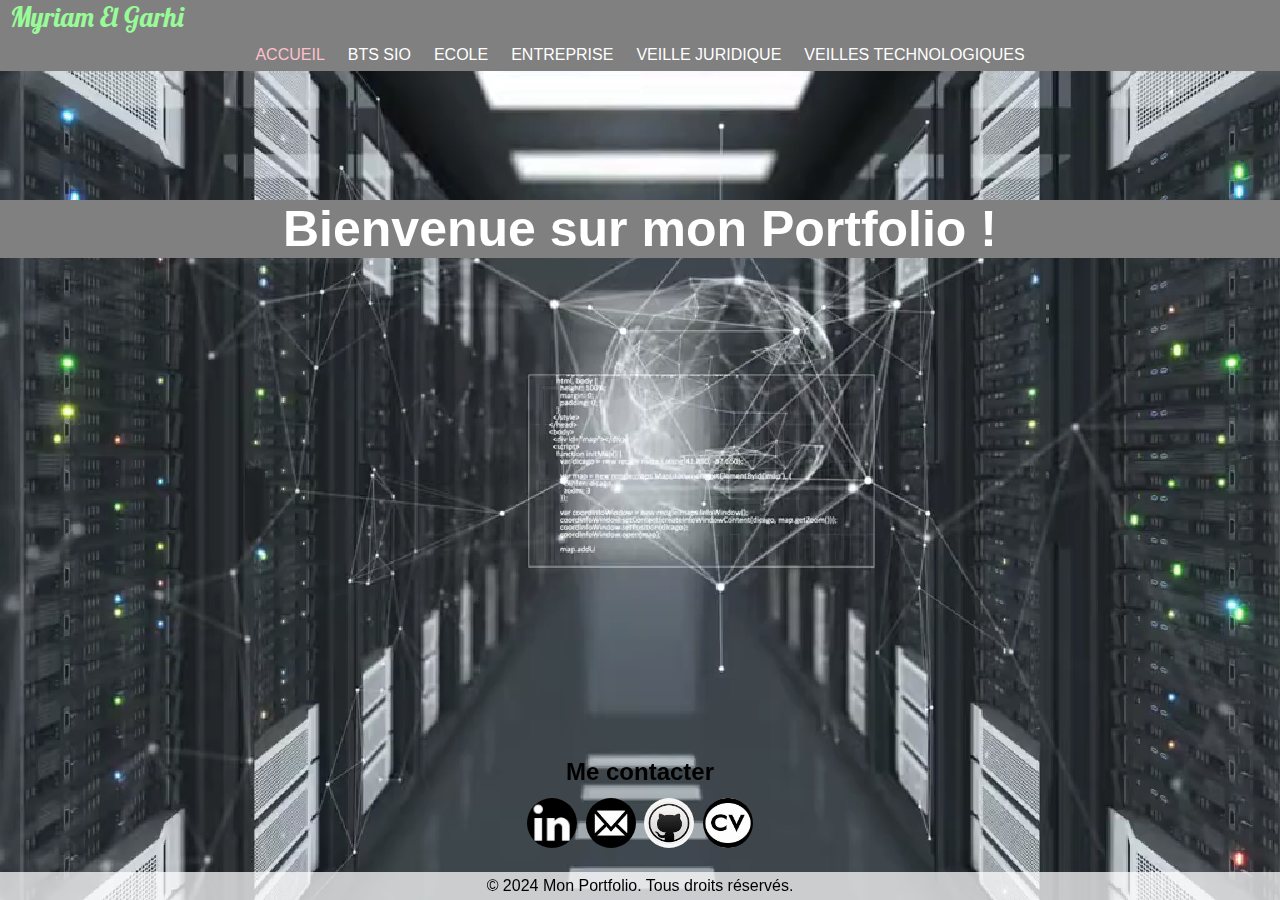
==== index.html @ 84b75f60 "derniere version" ====
<!DOCTYPE html>

<html lang="en">
<head>
    <meta charset="UTF-8">
    <meta http-equiv="X-UA-Compatible" content="IE=edge">
    <meta name="viewport" content="width=device-width, initial-scale=1.0">
    <title>Document</title>
    <link rel="stylesheet" href="Portfolio.css">
</head>
<body>
    <div class="container">
        <div class="navp1">
            <div class="myriam"><a>Myriam El Garhi</a></div>
                <nav>
                    <ul>
                        <li><a href="index.html" class="textemenu active">ACCUEIL</a></li>
                        <!-- <li><a href="profil.html" class="textemenu">PROFIL</a></li> -->
                        <li><a href="bts-sio.html" class="textemenu">BTS SIO</a></li>
                        <li><a href="ecole.html" class="textemenu">ECOLE</a></li>
                        <li><a href="entreprise.html" class="textemenu">ENTREPRISE</a></li>
                        <li><a href="veille-juridique.html" class="textemenu">VEILLE JURIDIQUE</a></li>
                        <li><a href="veilles-technologiques.html" class="textemenu">VEILLES TECHNOLOGIQUES</a>
                            <!-- <ul>
                                    <li><a href="Veille technologique.html/#un" class="textemenu">PREMIER SUJET</a></li>
                                    <li><a href="#" class="textemenu">SECOND SUJET</a></li>
                                </ul> -->
                        </li>
                    </ul>
                </nav>
            </div>
        </div>
        
    <video width="100%" height="auto" autoplay loop>
       <source src="myriam.mp4" type=video/mp4>
      </video>
    <h1>Bienvenue sur mon Portfolio !</h1>
    </div>

    <div class="liens">
        <h2 class="contact">Me contacter</h2>
        <a href="https://www.linkedin.com/in/myriamelgarhi/"><img src="in.png" width="50" height="50"></a>
        <a href="mailto:myriam.el-garhi@outlook.fr?subject=HTML link"><img src="m.jpeg" width="50" height="50"></a>
        <a href="https://github.com/meg4dmin/"><img src="gh.jpeg" width="50" height="50"></a>
        <a href="./el-garhi-myriam-cv.pdf"><img src="cv.jpeg" width="50" height="50"></a>
    </div>
</body>

    
<footer>
    <!-- <a href="lien" class="mentions">Mentions légales.</a> -->
    <p>&copy; 2024 Mon Portfolio. Tous droits réservés.</p>
</footer>

</html>
---- Portfolio.css ----
@import url('https://fonts.googleapis.com/css2?family=Lobster&display=swap');
@import url('https://fonts.googleapis.com/css2?family=Libre+Baskerville:wght@400;700&display=swap');
@import url('https://fonts.googleapis.com/css2?family=Lobster+Two&display=swap');


body {
    font-family: 'arial', cursive;
    align-content: center;
    text-align: center;

}
video{
    position: absolute;
    right: 0px;
    z-index: -1;
    opacity: 95%;
    top:0px;
    width: 100%;
    height: 100%;
    object-fit: cover;
}

*{
    padding: 0px;
    margin: 0px;
}

/* Début de la barre de Navigation ********************************************************************************************** */
.navp1{
    position: fixed;
    background-color: grey;
    color: palegreen;
    font-family: 'lobster', cursive;
    padding-bottom: 7px;
    transition: 0s;
    top: 0;
    width: 100%;
    z-index: 1000;
    left: 0;
    right: 0;
}
.navp1 a.active {
    color: pink;
}
nav a:hover{
    transition: 0.1s;
    opacity: 100% ;
    color: pink;
}
nav a{
    text-decoration: none;
    margin: auto;
    color:white;
    padding: 10px;
    font-family: 'arial', cursive;
    align-items: center;
}
nav ul li {
    list-style: none;
    /* line-height:44px; */
    display: inline-block;
    /* background-color:; */
}

nav ul li a {
    padding:10px;
    text-decoration:none;
    list-style: none;
}
nav ul li ul { 
    display:none; /* Rend le menu déroulant caché par défaut */
} 
nav ul li:hover ul { /* Affiche la dropNav au survol de la souris avec la class .drop */
    z-index:99999;
    display: list-item;
    position: absolute ;
    list-style: none;
    background-color: grey;
    background: rgba(80,80,80,0.5);
    width: 250px;
    padding: auto; 
}
nav ul li:hover ul li {
    float:left;
}
/* Fin de la barre de Navigation ********************************************************************************************** */

.myriam{
    text-align: left;
    font-size: 27px;
    padding-bottom: 10px;
   
}
.myriam a{
    padding: 10px;
}
li{
list-style:none;
color:#FFF;
/* padding: px; */
text-decoration:none;
}


h1{
    background-color: grey; 
    margin-top: 200px;
    color: white;
    font-size: 50px;
}

.logo{
    height: 154.09 px;
}


.id{
    display: flex;
    justify-content: space-between;
    align-items: center;
    padding: 90px;
    width: 500px;
    margin: auto;
    margin-top: 150px;
    border-radius: 20px;
    opacity: 70%;
    transition: 1s;
    background-color: grey;
}

.titreid{
    align-items: center;
    

}

.id:hover{
    transition: 1s;
    opacity: 100% ;
}

.liens img{
    justify-content: space-between;
    padding: 2px;
    border-radius: 50px;
    width: 50px;

}
.docst{
    border-radius: 50%;
}
/* footer{
    margin-top: 350px;
    color: white;
}
footer a {
    text-decoration: none;
    color: black;
    background-color: #FFFb;
    border-radius: 20px;
    padding: 5px;
} */
footer {
    background-color: #FFFb;
    color: black;
    text-align: center;
    padding: 5px 0;
    position: absolute;
    bottom: 0;
    width: 100%;
}

.container {
    max-width: 5000px;
    max-height: 1200px;
    margin: 0 auto;
}

.liens img{
    justify-content: space-between;
    padding: 2px;
    border-radius: 50px;
    width: 50px;
    margin-top: 10px;

}

.liens{
    margin-top: 500px;
}
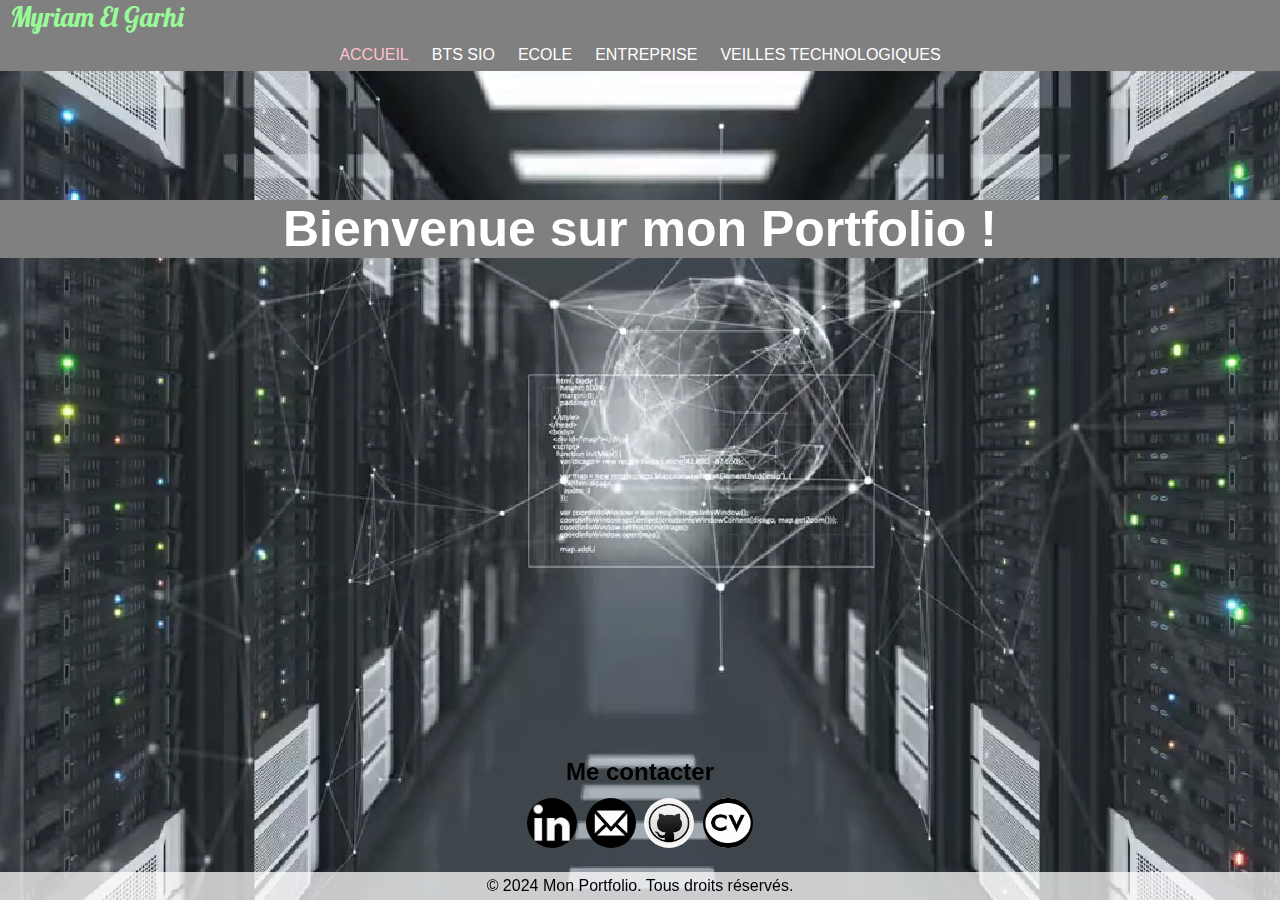
==== commit 81c322ff: "test 2" ====
--- a/index.html
+++ b/index.html
@@ -19,7 +19,7 @@
                         <li><a href="bts-sio.html" class="textemenu">BTS SIO</a></li>
                         <li><a href="ecole.html" class="textemenu">ECOLE</a></li>
                         <li><a href="entreprise.html" class="textemenu">ENTREPRISE</a></li>
-                        <li><a href="veille-juridique.html" class="textemenu">VEILLE JURIDIQUE</a></li>
+                        <!-- <li><a href="veille-juridique.html" class="textemenu">VEILLE JURIDIQUE</a></li> -->
                         <li><a href="veilles-technologiques.html" class="textemenu">VEILLES TECHNOLOGIQUES</a>
                             <!-- <ul>
                                     <li><a href="Veille technologique.html/#un" class="textemenu">PREMIER SUJET</a></li>
